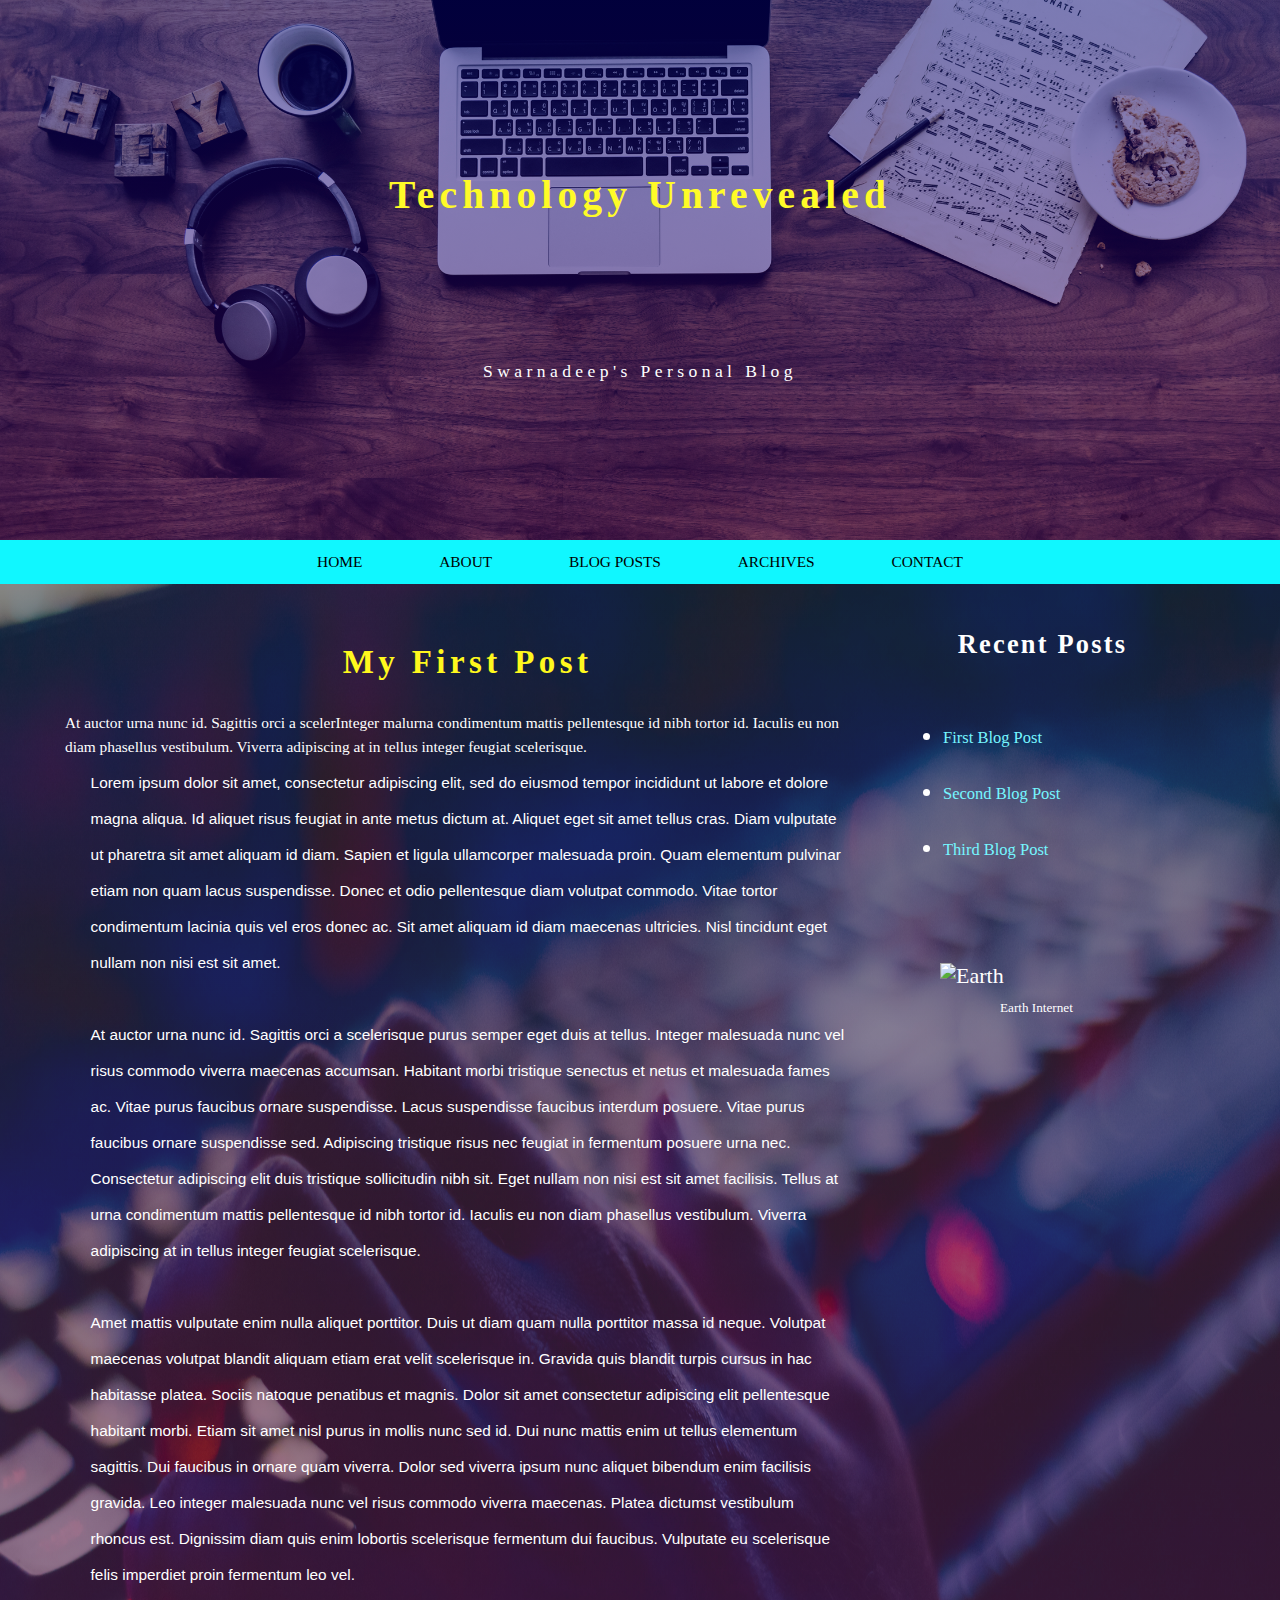
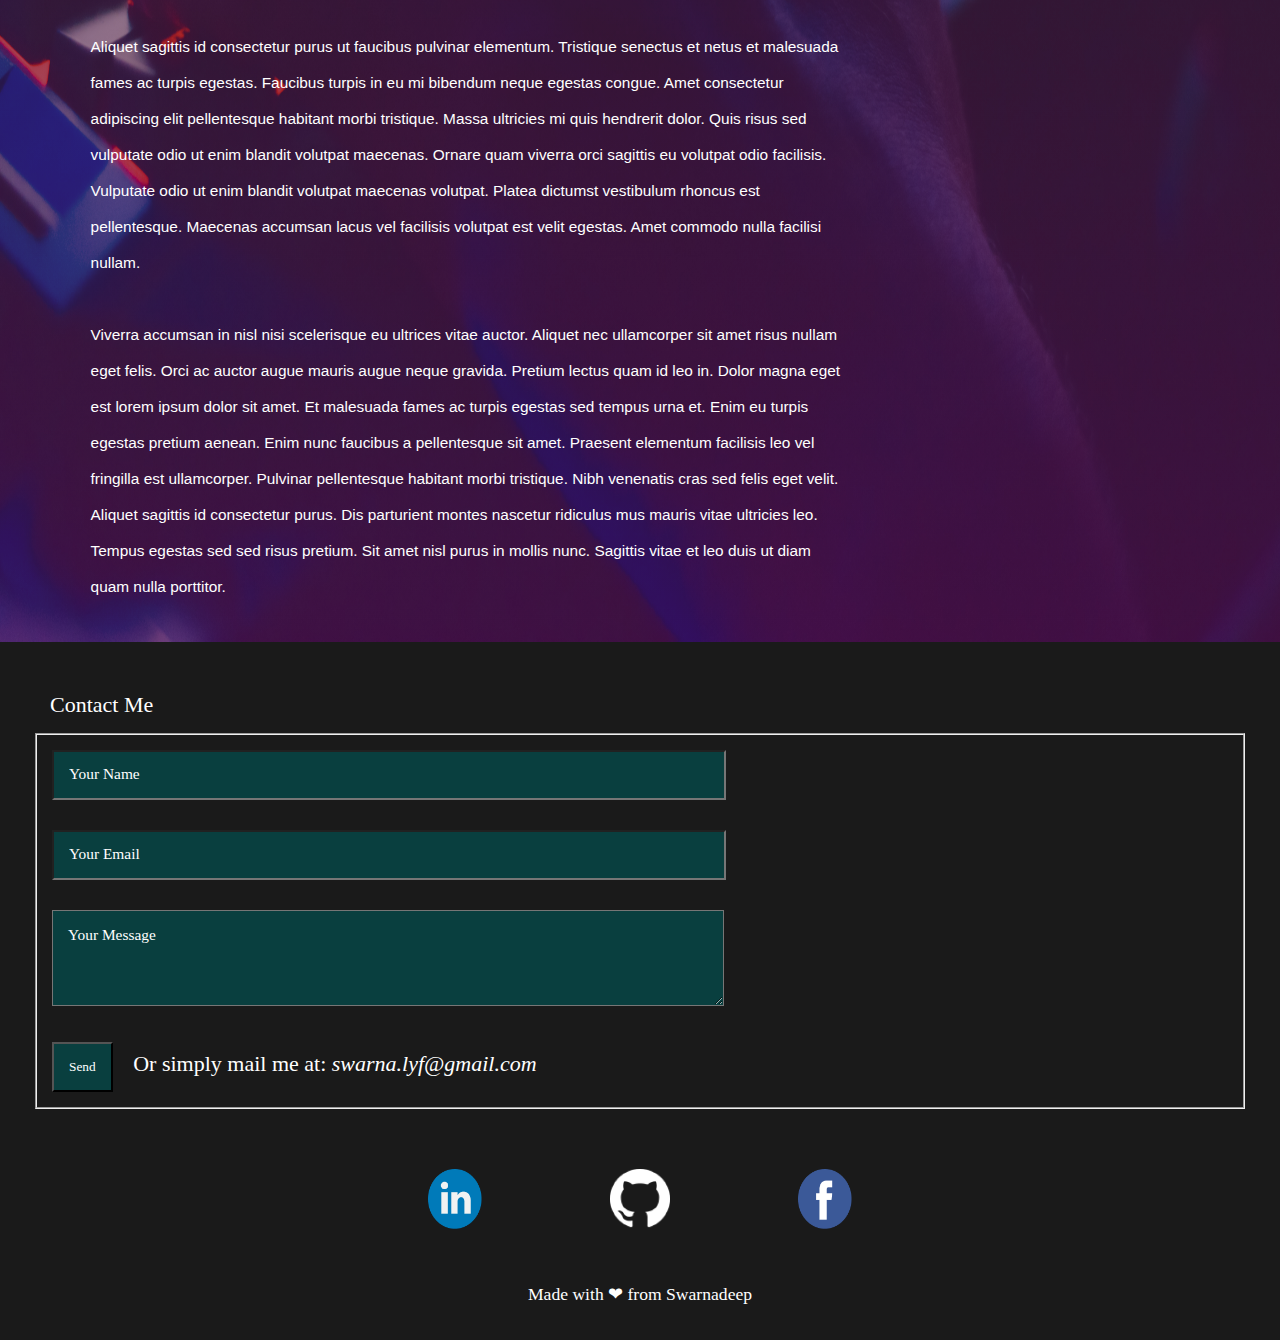
==== posts/first_post.html @ 4d9f7d3d "Add files via upload" ====
<!DOCTYPE html>
<html lang="en">
<head>
    <meta charset="UTF-8">
    <meta name="viewport" content="width=device-width, initial-scale=1.0">
    <title>Technology Unrevealed - 1st Post</title>
    <link rel="stylesheet" href="../css/post.css">
    <!--<link href="https://fonts.googleapis.com/css2?family=Montserrat:wght@500&display=swap" rel="stylesheet">-->
</head>
<body>
    <div class="mainGrid">
        <div class="header">
            <h1 class="title">Technology Unrevealed</h1>
            <p class="subtitle">Swarnadeep's Personal Blog</p>
        </div>
        <div class='navContainer' id="navbar">
            <ul class="nav">
                <li class="navitem" ><a href="../index.html">HOME</a></li>
                <li class="navitem" ><a href="#about">ABOUT</a></li>
                <li class="navitem" ><a href="#blogposts">BLOG POSTS</a></li>
                <li class="navitem" ><a href="#archives">ARCHIVES</a></li>
                <li class="navitem" ><a href="#contact">CONTACT</a></li>
            </ul>
        </div>
        <div class="post">
            <div class='content'>
                <p class="postHeading">My First Post</p>
                <blockquote>
                    At auctor urna nunc id. Sagittis orci a scelerInteger malurna condimentum mattis pellentesque id nibh tortor id. Iaculis eu non diam phasellus vestibulum. Viverra adipiscing at in tellus integer feugiat scelerisque.<br>
                </blockquote>
                <p class="postContent">Lorem ipsum dolor sit amet, consectetur adipiscing elit, sed do eiusmod tempor incididunt ut labore et dolore magna aliqua. Id aliquet risus feugiat in ante metus dictum at. Aliquet eget sit amet tellus cras. Diam vulputate ut pharetra sit amet aliquam id diam. Sapien et ligula ullamcorper malesuada proin. Quam elementum pulvinar etiam non quam lacus suspendisse. Donec et odio pellentesque diam volutpat commodo. Vitae tortor condimentum lacinia quis vel eros donec ac. Sit amet aliquam id diam maecenas ultricies. Nisl tincidunt eget nullam non nisi est sit amet.<br>
                    <br>
                    At auctor urna nunc id. Sagittis orci a scelerisque purus semper eget duis at tellus. Integer malesuada nunc vel risus commodo viverra maecenas accumsan. Habitant morbi tristique senectus et netus et malesuada fames ac. Vitae purus faucibus ornare suspendisse. Lacus suspendisse faucibus interdum posuere. Vitae purus faucibus ornare suspendisse sed. Adipiscing tristique risus nec feugiat in fermentum posuere urna nec. Consectetur adipiscing elit duis tristique sollicitudin nibh sit. Eget nullam non nisi est sit amet facilisis. Tellus at urna condimentum mattis pellentesque id nibh tortor id. Iaculis eu non diam phasellus vestibulum. Viverra adipiscing at in tellus integer feugiat scelerisque.<br>
                    <br>
                    Amet mattis vulputate enim nulla aliquet porttitor. Duis ut diam quam nulla porttitor massa id neque. Volutpat maecenas volutpat blandit aliquam etiam erat velit scelerisque in. Gravida quis blandit turpis cursus in hac habitasse platea. Sociis natoque penatibus et magnis. Dolor sit amet consectetur adipiscing elit pellentesque habitant morbi. Etiam sit amet nisl purus in mollis nunc sed id. Dui nunc mattis enim ut tellus elementum sagittis. Dui faucibus in ornare quam viverra. Dolor sed viverra ipsum nunc aliquet bibendum enim facilisis gravida. Leo integer malesuada nunc vel risus commodo viverra maecenas. Platea dictumst vestibulum rhoncus est. Dignissim diam quis enim lobortis scelerisque fermentum dui faucibus. Vulputate eu scelerisque felis imperdiet proin fermentum leo vel.<br>
                    <br>
                    Aliquet sagittis id consectetur purus ut faucibus pulvinar elementum. Tristique senectus et netus et malesuada fames ac turpis egestas. Faucibus turpis in eu mi bibendum neque egestas congue. Amet consectetur adipiscing elit pellentesque habitant morbi tristique. Massa ultricies mi quis hendrerit dolor. Quis risus sed vulputate odio ut enim blandit volutpat maecenas. Ornare quam viverra orci sagittis eu volutpat odio facilisis. Vulputate odio ut enim blandit volutpat maecenas volutpat. Platea dictumst vestibulum rhoncus est pellentesque. Maecenas accumsan lacus vel facilisis volutpat est velit egestas. Amet commodo nulla facilisi nullam.<br>
                    <br>
                    Viverra accumsan in nisl nisi scelerisque eu ultrices vitae auctor. Aliquet nec ullamcorper sit amet risus nullam eget felis. Orci ac auctor augue mauris augue neque gravida. Pretium lectus quam id leo in. Dolor magna eget est lorem ipsum dolor sit amet. Et malesuada fames ac turpis egestas sed tempus urna et. Enim eu turpis egestas pretium aenean. Enim nunc faucibus a pellentesque sit amet. Praesent elementum facilisis leo vel fringilla est ullamcorper. Pulvinar pellentesque habitant morbi tristique. Nibh venenatis cras sed felis eget velit. Aliquet sagittis id consectetur purus. Dis parturient montes nascetur ridiculus mus mauris vitae ultricies leo. Tempus egestas sed sed risus pretium. Sit amet nisl purus in mollis nunc. Sagittis vitae et leo duis ut diam quam nulla porttitor.
                </p>
                <!--<iframe src="text.txt" width="100%" height="300">
                </iframe>
                <embed src="text.txt">--> 
            </div>
            <div class="recent">
                <p class="recentHead">Recent Posts</p>
                <ul class="recentList">
                    <li><a href="first_post.html">First Blog Post</a></li>
                    <li><a href="second_post.html">Second Blog Post</a></li>
                    <li><a href="third_post.html">Third Blog Post</a></li>
                </ul>
                <figure>
                    <img src="../images/earth.jpg" alt="Earth">
                    <figcaption>Earth Internet</figcaption>
                  </figure>
            </div>
        </div>
        <div class="footer">
            <div>
                <form action="mailto:swarna.lyf@gmail.com" method="post" enctype="text/plain">
                    <legend>Contact Me</legend>
                    <fieldset>
                        <input type="text" name='name' id="name" placeholder="Your Name" required><br>
                        <input type="email" name="email" id="email" placeholder="Your Email" required><br>
                        <textarea name="message" id="message" cols="30" rows="4" placeholder="Your Message"></textarea><br>
                        <input type="submit" class="button" id="submit" value='Send'>
                        <p>Or simply mail me at: <i>swarna.lyf@gmail.com</i></p>
                    </fieldset>
                </form>
            </div>
            <div class="social">
                <div class="links" id="linkenin"><a href="https://www.linkedin.com/in/swarnadeepghosh"><img src="../images/linkedin_logo.png" alt="LinkenIN"></a></div>
                <div class="links" id="github"><a href="https://github.com/SwarnadeepGhosh"><img src="../images/github_logo.png" alt="GitHub"></a></div>
                <div class="links" id="fb"><a href="https://fb.com/swarnadeep.ghosh.10"><img src="../images/fb_logo.png" alt="Facebook"></a></div>
            </div>
            <div class="ftext">Made with ❤ from Swarnadeep</div>
        </div>
    </div>
    <script src="../scroll.js"></script>
</body>
</html>
---- css/post.css ----
@import url('header.css');
@import url('navbar.css');
@import url('footer.css');
html {
    font-size: 8px;
    width: 100vw;
  }
  @media(min-width: 320px) {
    html {
      font-size: calc(16px + 6 * ((100vw - 320px) / 680));
    }
  }
  @media screen and (min-width: 1000px) {
    html {
      font-size: 22px;
    }
  }
*{
    margin: 0;
    padding: 0;
    font-family: 'Montserrat','Lucida Sans', 'Lucida Sans Regular', 'Lucida Grande', 'Lucida Sans Unicode';
}
.sticky {
    position: fixed;
    top: 0;
    width: 100%;
  }
body{
    background-color: rgb(109, 109, 109);
    color: white;
}
.mainGrid{
    display: grid;
    grid-template-columns: 100%;
    grid-template-rows: 60vh auto auto auto;
    grid-gap: 0;
    grid-template-areas: 
    "hd"
    "nv"
    "fd"
    "ft";
}
.post{
    grid-area: fd;
    display: flex;
    flex-direction: column;
    background-image: linear-gradient(rgba(44, 44, 44, 0.5), rgba(99, 0, 91, 0.5)),url(../images/post_bg.jpg);
    background-size: 100% 100%;
}
.content{
    width: 92%;
}
blockquote{
    font-size: 0.7rem;
    line-height: 1.1rem;
}
.recent{
    width: 90%;
}
.recentHead{
    font-size: 1.2rem;
    letter-spacing: 0.1rem;
    text-align: center;
    font-weight: 600;
    padding: 15px 0;
}
@media (min-width:800px){
    .post{
        grid-area: fd;
        padding: 30px 65px;
        display: flex;
        flex-direction: row;
        background-image: linear-gradient(rgba(36, 36, 36, 0.5), rgba(99, 0, 91, 0.5)),url(../images/post_bg.jpg);
        background-size: 100% 100%;    
    }
    .content{
        width: 70%;
    }
    .recent{
        width: 30%;
    }
    .contentHead{
        font-size: 1.2rem;
        letter-spacing: 0.2rem;
        text-align: center;
        font-weight: 600;
        padding: 15px 0;
    }
}
.postHeading{
    color: rgb(255, 248, 29);
    font-size: 1.5rem;
    letter-spacing: 0.2rem;
    text-align: center;
    font-weight: 600;
    padding: 30px 0;
}
.postContent{
    font-family: 'Open Sans','Roboto',Tahoma,'Segoe UI', Geneva, Verdana, sans-serif;
    line-height: 36px;
    font-size: 0.7rem;
    color: white;
    padding: 0.5vw 2vw;
}
.recentList{
    padding: 34px 73px;
    line-height: 54px;
}
.recentList li a{
    font-size: 0.75rem;
    text-decoration: none;
    color: rgb(117, 246, 255);
}
figure{
    margin: 42px 34px;
}
figcaption{
    font-size: 0.6rem;
    padding: 1px 96px;
}
figure img{
    width:70%; 
    height:70%;
    padding: 10px 36px;
}
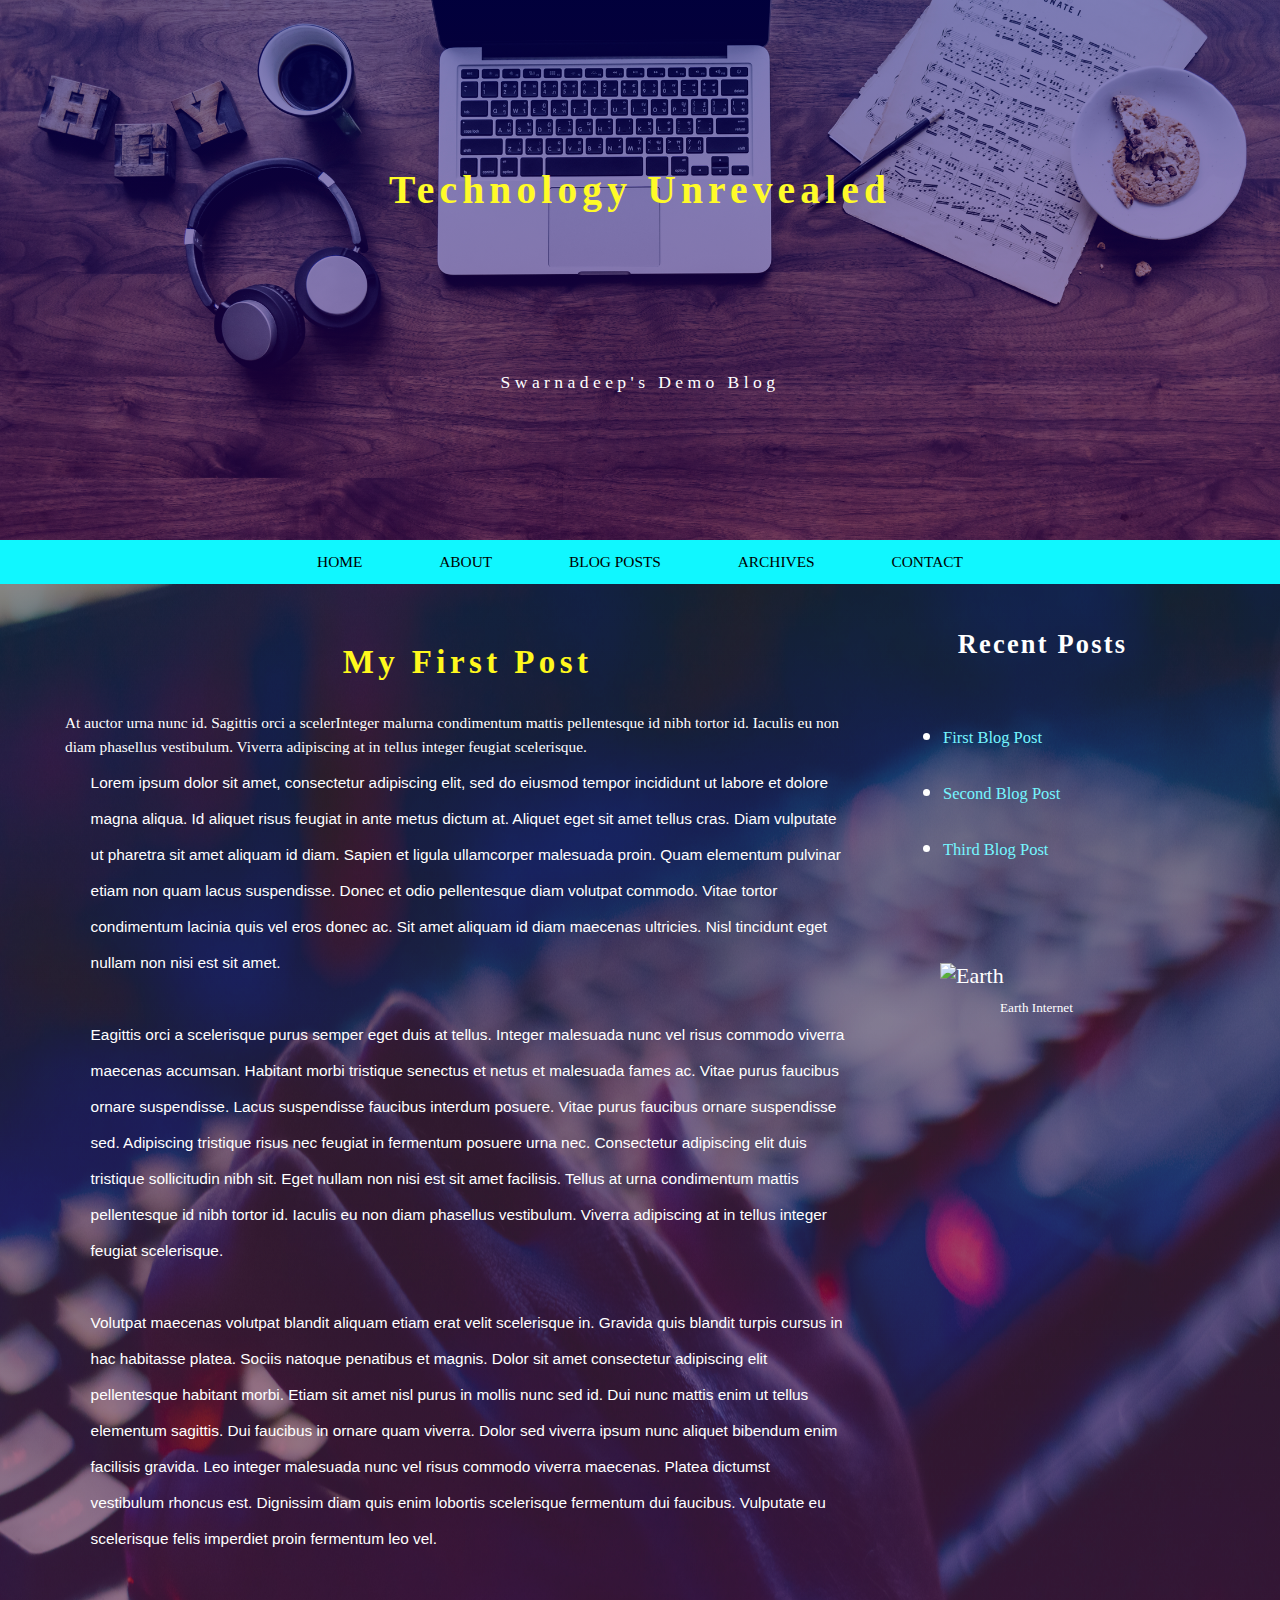
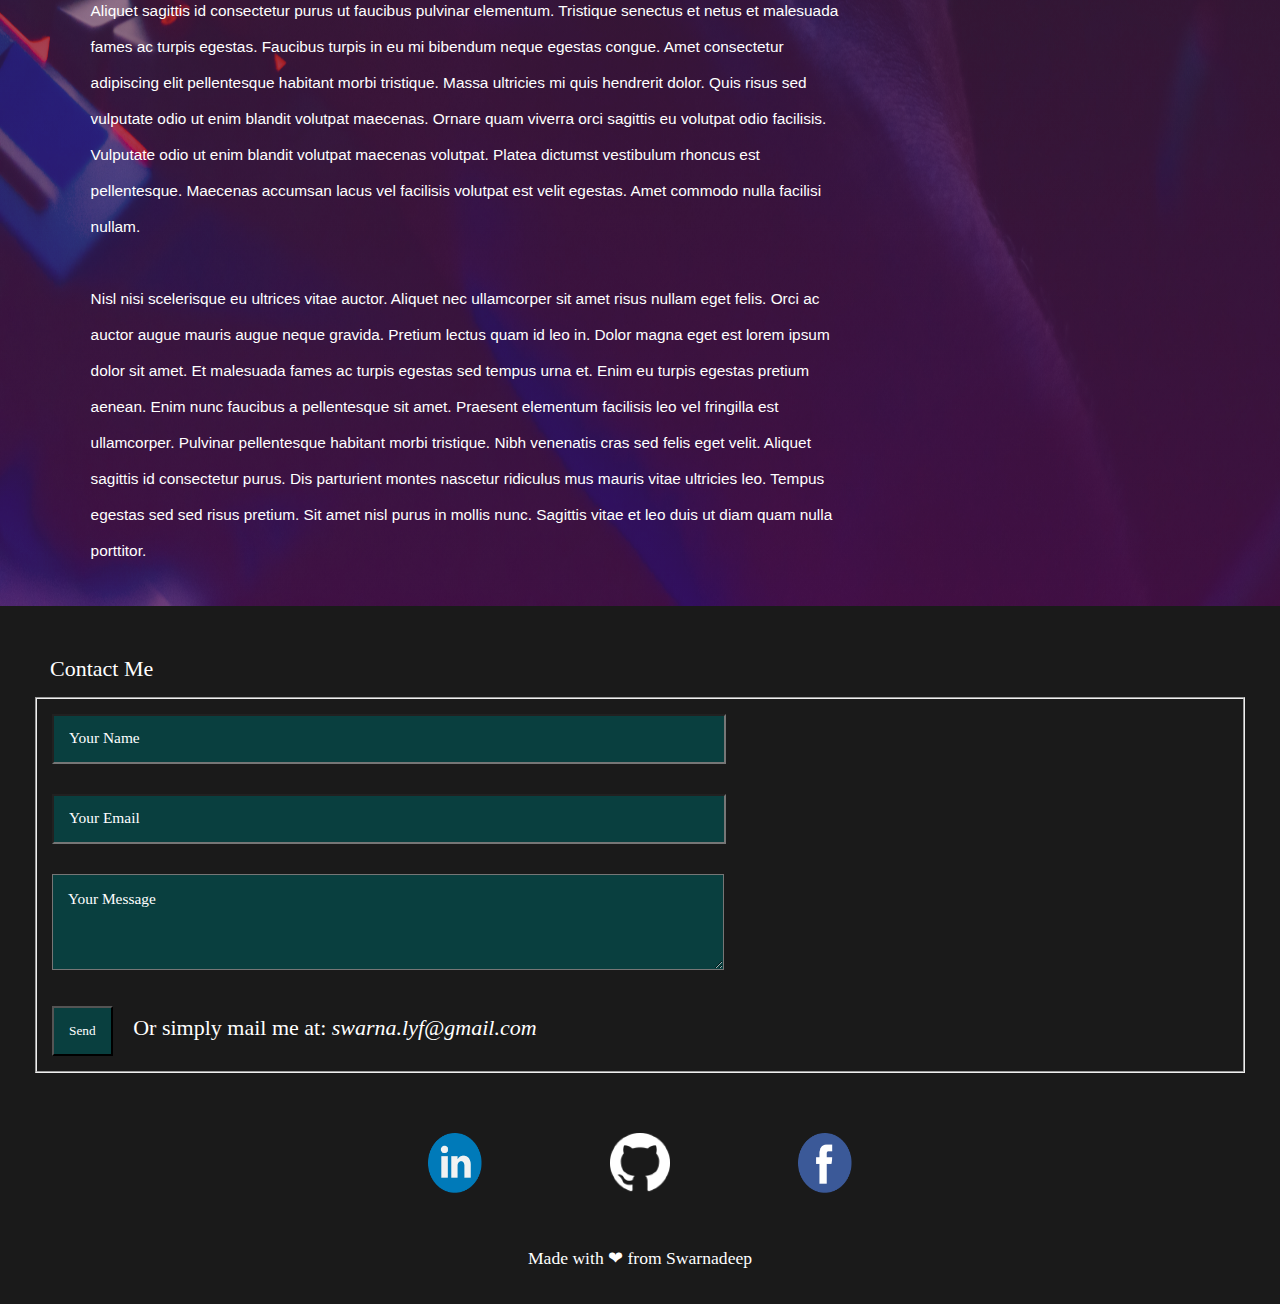
==== commit bf329349: "Update first_post.html" ====
--- a/posts/first_post.html
+++ b/posts/first_post.html
@@ -11,7 +11,7 @@
     <div class="mainGrid">
         <div class="header">
             <h1 class="title">Technology Unrevealed</h1>
-            <p class="subtitle">Swarnadeep's Personal Blog</p>
+            <p class="subtitle">Swarnadeep's Demo Blog</p>
         </div>
         <div class='navContainer' id="navbar">
             <ul class="nav">
@@ -30,13 +30,13 @@
                 </blockquote>
                 <p class="postContent">Lorem ipsum dolor sit amet, consectetur adipiscing elit, sed do eiusmod tempor incididunt ut labore et dolore magna aliqua. Id aliquet risus feugiat in ante metus dictum at. Aliquet eget sit amet tellus cras. Diam vulputate ut pharetra sit amet aliquam id diam. Sapien et ligula ullamcorper malesuada proin. Quam elementum pulvinar etiam non quam lacus suspendisse. Donec et odio pellentesque diam volutpat commodo. Vitae tortor condimentum lacinia quis vel eros donec ac. Sit amet aliquam id diam maecenas ultricies. Nisl tincidunt eget nullam non nisi est sit amet.<br>
                     <br>
-                    At auctor urna nunc id. Sagittis orci a scelerisque purus semper eget duis at tellus. Integer malesuada nunc vel risus commodo viverra maecenas accumsan. Habitant morbi tristique senectus et netus et malesuada fames ac. Vitae purus faucibus ornare suspendisse. Lacus suspendisse faucibus interdum posuere. Vitae purus faucibus ornare suspendisse sed. Adipiscing tristique risus nec feugiat in fermentum posuere urna nec. Consectetur adipiscing elit duis tristique sollicitudin nibh sit. Eget nullam non nisi est sit amet facilisis. Tellus at urna condimentum mattis pellentesque id nibh tortor id. Iaculis eu non diam phasellus vestibulum. Viverra adipiscing at in tellus integer feugiat scelerisque.<br>
+                    Eagittis orci a scelerisque purus semper eget duis at tellus. Integer malesuada nunc vel risus commodo viverra maecenas accumsan. Habitant morbi tristique senectus et netus et malesuada fames ac. Vitae purus faucibus ornare suspendisse. Lacus suspendisse faucibus interdum posuere. Vitae purus faucibus ornare suspendisse sed. Adipiscing tristique risus nec feugiat in fermentum posuere urna nec. Consectetur adipiscing elit duis tristique sollicitudin nibh sit. Eget nullam non nisi est sit amet facilisis. Tellus at urna condimentum mattis pellentesque id nibh tortor id. Iaculis eu non diam phasellus vestibulum. Viverra adipiscing at in tellus integer feugiat scelerisque.<br>
                     <br>
-                    Amet mattis vulputate enim nulla aliquet porttitor. Duis ut diam quam nulla porttitor massa id neque. Volutpat maecenas volutpat blandit aliquam etiam erat velit scelerisque in. Gravida quis blandit turpis cursus in hac habitasse platea. Sociis natoque penatibus et magnis. Dolor sit amet consectetur adipiscing elit pellentesque habitant morbi. Etiam sit amet nisl purus in mollis nunc sed id. Dui nunc mattis enim ut tellus elementum sagittis. Dui faucibus in ornare quam viverra. Dolor sed viverra ipsum nunc aliquet bibendum enim facilisis gravida. Leo integer malesuada nunc vel risus commodo viverra maecenas. Platea dictumst vestibulum rhoncus est. Dignissim diam quis enim lobortis scelerisque fermentum dui faucibus. Vulputate eu scelerisque felis imperdiet proin fermentum leo vel.<br>
+                    Volutpat maecenas volutpat blandit aliquam etiam erat velit scelerisque in. Gravida quis blandit turpis cursus in hac habitasse platea. Sociis natoque penatibus et magnis. Dolor sit amet consectetur adipiscing elit pellentesque habitant morbi. Etiam sit amet nisl purus in mollis nunc sed id. Dui nunc mattis enim ut tellus elementum sagittis. Dui faucibus in ornare quam viverra. Dolor sed viverra ipsum nunc aliquet bibendum enim facilisis gravida. Leo integer malesuada nunc vel risus commodo viverra maecenas. Platea dictumst vestibulum rhoncus est. Dignissim diam quis enim lobortis scelerisque fermentum dui faucibus. Vulputate eu scelerisque felis imperdiet proin fermentum leo vel.<br>
                     <br>
                     Aliquet sagittis id consectetur purus ut faucibus pulvinar elementum. Tristique senectus et netus et malesuada fames ac turpis egestas. Faucibus turpis in eu mi bibendum neque egestas congue. Amet consectetur adipiscing elit pellentesque habitant morbi tristique. Massa ultricies mi quis hendrerit dolor. Quis risus sed vulputate odio ut enim blandit volutpat maecenas. Ornare quam viverra orci sagittis eu volutpat odio facilisis. Vulputate odio ut enim blandit volutpat maecenas volutpat. Platea dictumst vestibulum rhoncus est pellentesque. Maecenas accumsan lacus vel facilisis volutpat est velit egestas. Amet commodo nulla facilisi nullam.<br>
                     <br>
-                    Viverra accumsan in nisl nisi scelerisque eu ultrices vitae auctor. Aliquet nec ullamcorper sit amet risus nullam eget felis. Orci ac auctor augue mauris augue neque gravida. Pretium lectus quam id leo in. Dolor magna eget est lorem ipsum dolor sit amet. Et malesuada fames ac turpis egestas sed tempus urna et. Enim eu turpis egestas pretium aenean. Enim nunc faucibus a pellentesque sit amet. Praesent elementum facilisis leo vel fringilla est ullamcorper. Pulvinar pellentesque habitant morbi tristique. Nibh venenatis cras sed felis eget velit. Aliquet sagittis id consectetur purus. Dis parturient montes nascetur ridiculus mus mauris vitae ultricies leo. Tempus egestas sed sed risus pretium. Sit amet nisl purus in mollis nunc. Sagittis vitae et leo duis ut diam quam nulla porttitor.
+                    Nisl nisi scelerisque eu ultrices vitae auctor. Aliquet nec ullamcorper sit amet risus nullam eget felis. Orci ac auctor augue mauris augue neque gravida. Pretium lectus quam id leo in. Dolor magna eget est lorem ipsum dolor sit amet. Et malesuada fames ac turpis egestas sed tempus urna et. Enim eu turpis egestas pretium aenean. Enim nunc faucibus a pellentesque sit amet. Praesent elementum facilisis leo vel fringilla est ullamcorper. Pulvinar pellentesque habitant morbi tristique. Nibh venenatis cras sed felis eget velit. Aliquet sagittis id consectetur purus. Dis parturient montes nascetur ridiculus mus mauris vitae ultricies leo. Tempus egestas sed sed risus pretium. Sit amet nisl purus in mollis nunc. Sagittis vitae et leo duis ut diam quam nulla porttitor.
                 </p>
                 <!--<iframe src="text.txt" width="100%" height="300">
                 </iframe>
